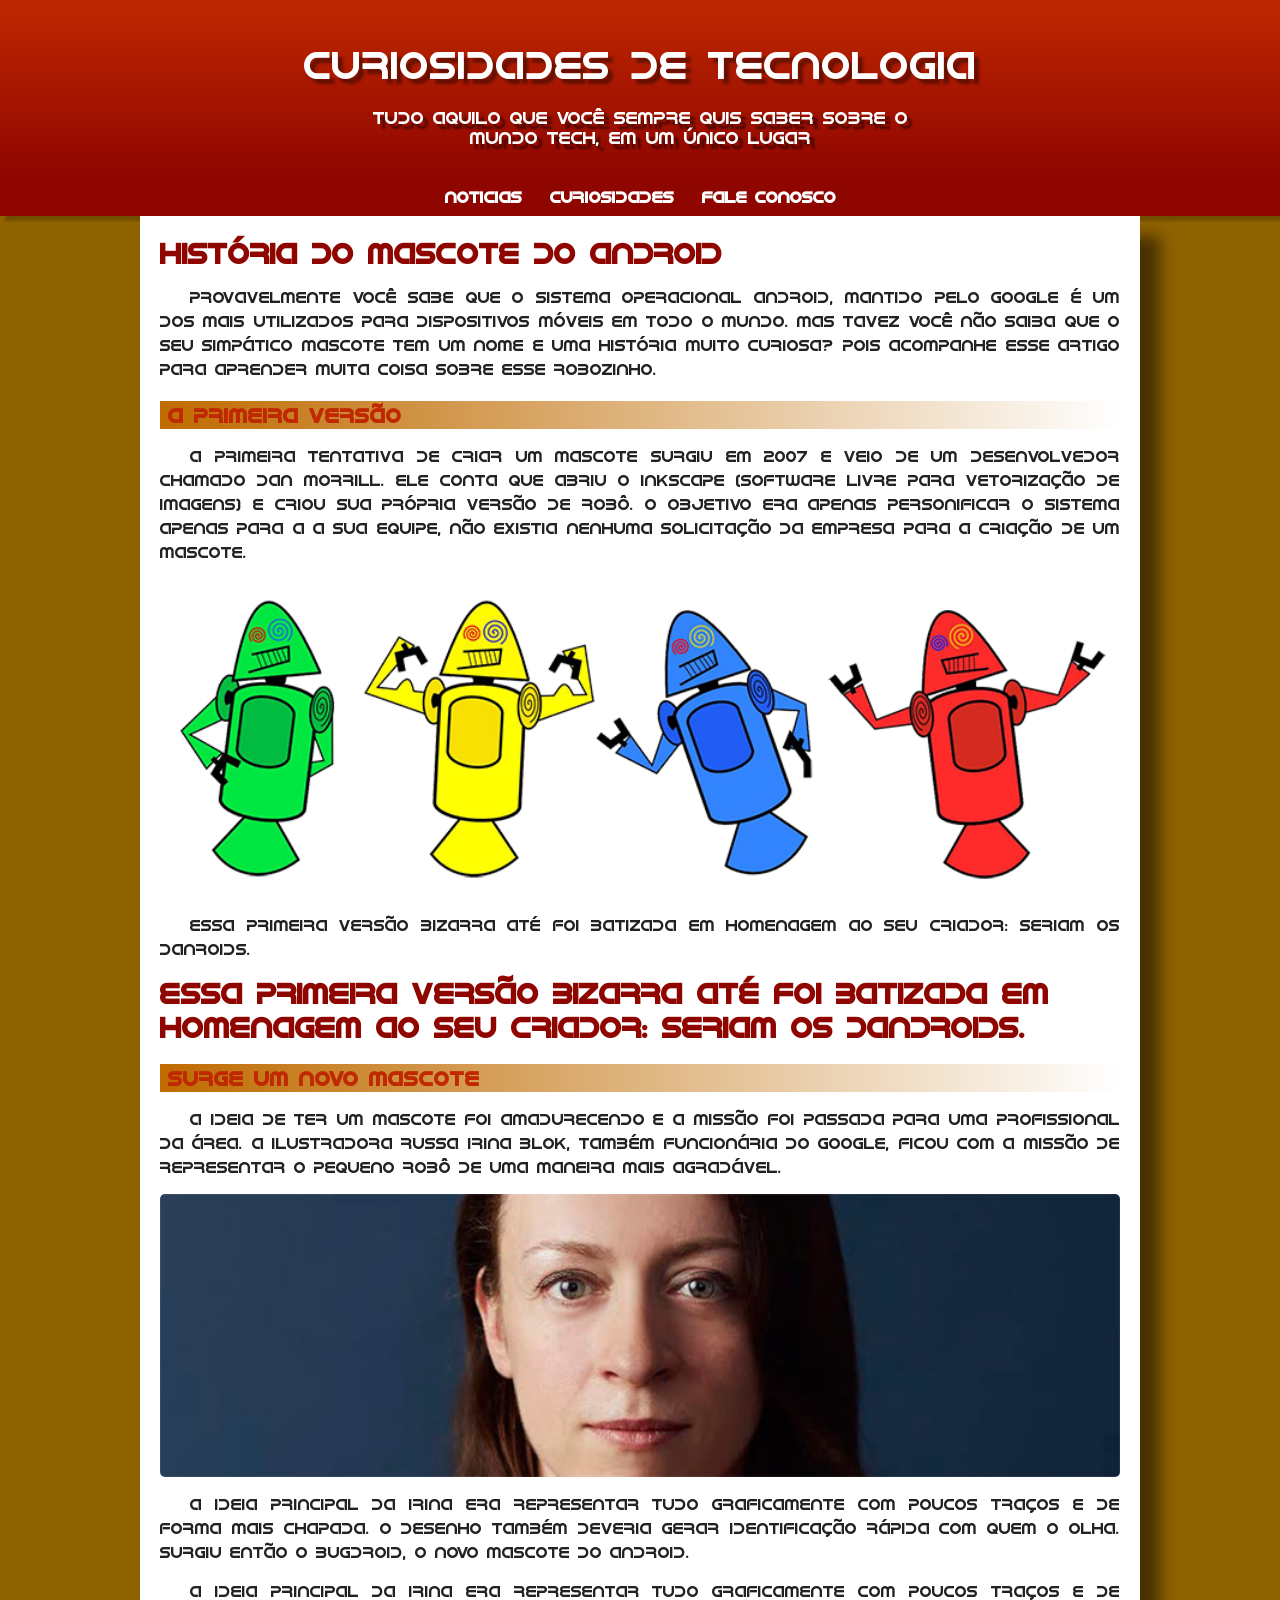
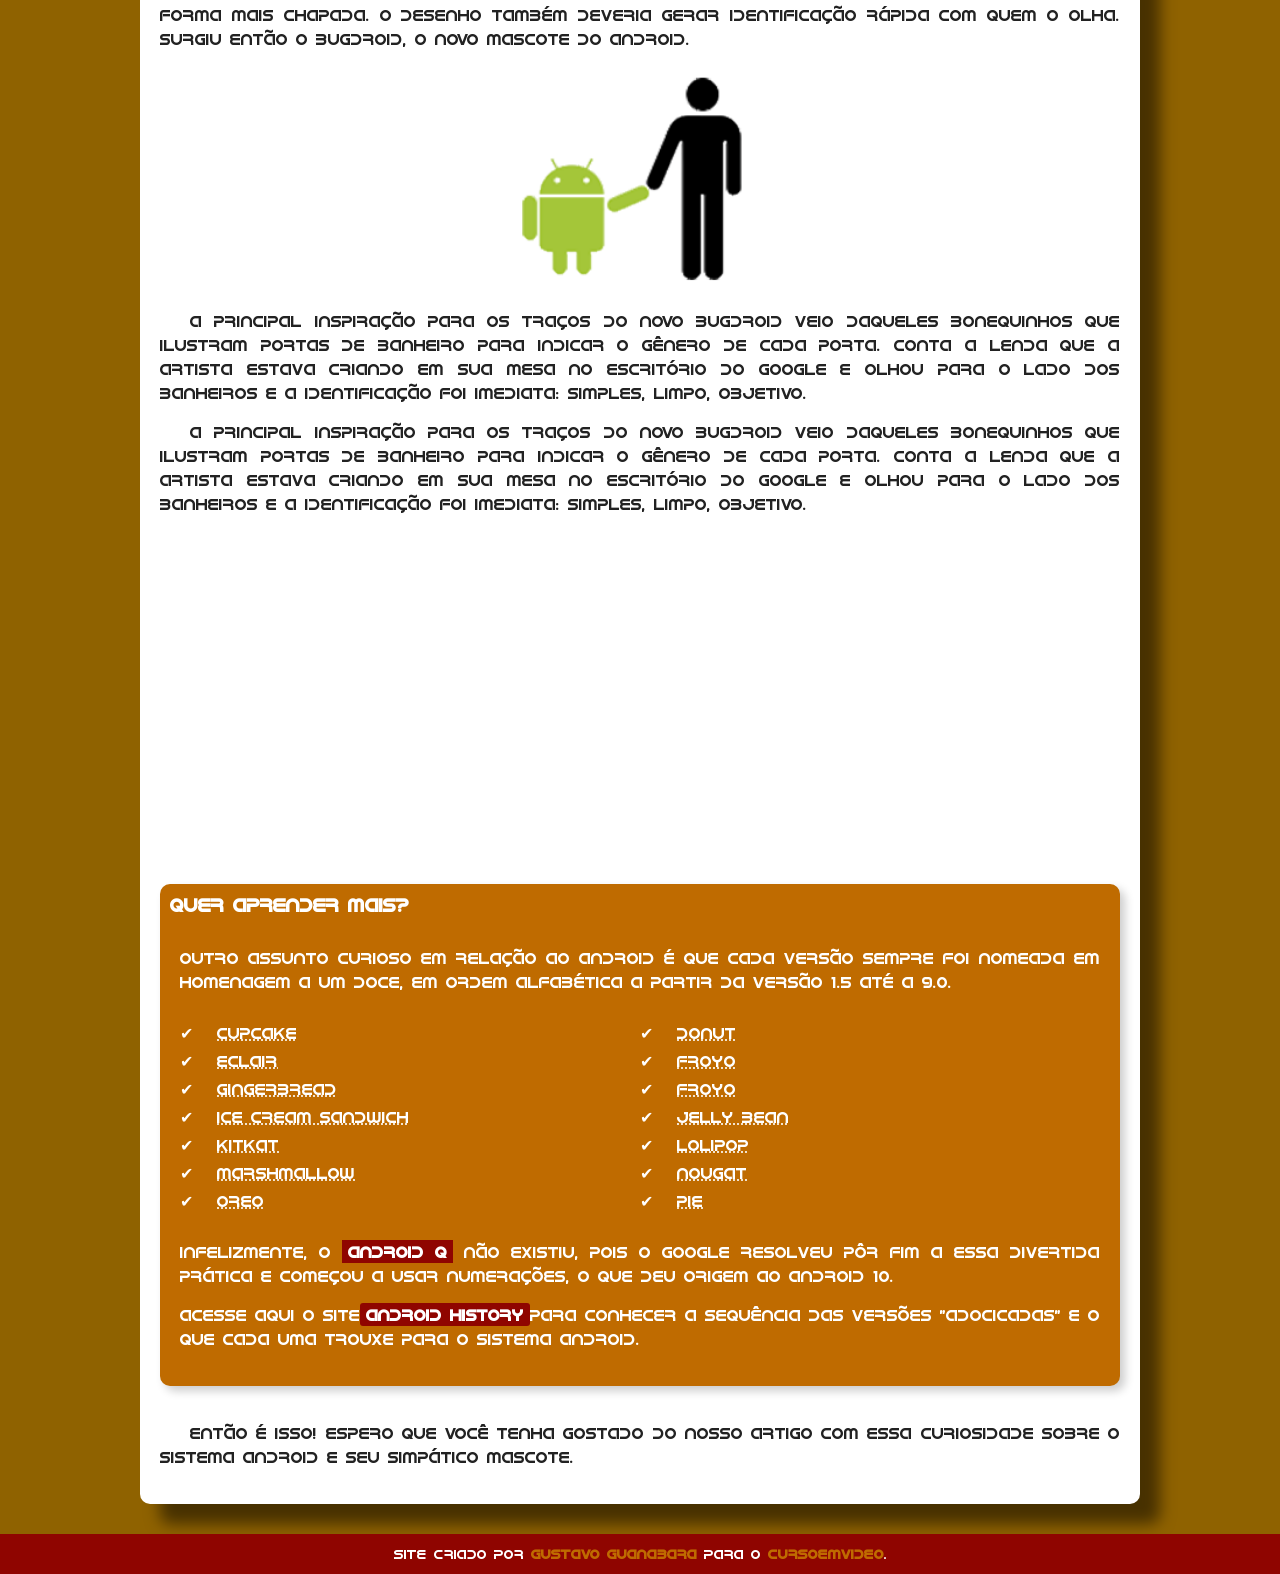
==== index.html.html @ bb757b1e "Novo site" ====
<!DOCTYPE html>
<html lang="pt-br">
<head>
    <meta charset="UTF-8">
    <meta name="viewport" content="width=device-width, initial-scale=1.0">
    <title>Como surgiu o mascote do android</title>
    <link rel="stylesheet" href="style.css">
    <link rel="shortcut icon" href="imagens/favicon.ico" type="image/x-icon">
</head>
<body>
<header>
    <h1>Curiosidades de Tecnologia</h1>
    <p>Tudo aquilo que você sempre quis saber sobre o mundo Tech, em um único lugar</p>
</header>
    
    <nav>
        <a href="android02.html">Noticias</a>
        <a href="android03.html">Curiosidades</a>
        <a href="android04.html">Fale conosco</a>
    </nav>
    <main>
        <article>
            <h1>História do Mascote do Android</h1>
            <p>Provavelmente você sabe que o sistema operacional Android, mantido pelo Google é um dos mais utilizados para dispositivos móveis em todo o mundo. Mas tavez você não saiba que o seu simpático mascote tem um nome e uma história muito curiosa? Pois acompanhe esse artigo para aprender muita coisa sobre esse robozinho.</p>
            
            <h2>A primeira versão</h2>
            <p>A primeira tentativa de criar um mascote surgiu em 2007 e veio de um desenvolvedor chamado Dan Morrill. Ele conta que abriu o Inkscape (software livre para vetorização de imagens) e criou sua própria versão de robô. O objetivo era apenas personificar o sistema apenas para a a sua equipe, não existia nenhuma solicitação da empresa para a criação de um mascote.</p>
            
            <DIV class="imagem-conteiner">
                <picture>
                    <source media="(max-width: 600px)" srcset="imagens/dan-droids-pq.png">
                    <img src="imagens/dan-droids.png" alt="">
                </picture>
                <p class="legenda">Essa primeira versão bizarra até foi batizada em homenagem ao seu criador: seriam os Danroids.</p>
            </DIV>
            
            <h1>Essa primeira versão bizarra até foi batizada em homenagem ao seu criador: seriam os Dandroids.</h1>
            
            <h2>Surge um novo mascote</h2>
            <p>A ideia de ter um mascote foi amadurecendo e a missão foi passada para uma profissional da área. A ilustradora Russa Irina Blok, também funcionária do Google, ficou com a missão de representar o pequeno robô de uma maneira mais agradável.</p>
            
            <div class="imagem-conteiner">
                <picture>
                   <source media="(max-width: 600px)" srcset="imagens/irina-blok-pq.jpg">
                    <img src="imagens/irina-blok.jpg" alt="">
                </picture>
                 <p class="legenda">A ideia principal da Irina era representar tudo graficamente com poucos traços e de forma mais chapada. O desenho também deveria gerar identificação rápida com quem o olha. Surgiu então o Bugdroid, o novo mascote do Android.</p>
            </div>
            
            <p>A ideia principal da Irina era representar tudo graficamente com poucos traços e de forma mais chapada. O desenho também deveria gerar identificação rápida com quem o olha. Surgiu então o Bugdroid, o novo mascote do Android.</p>
            
            <div class="legenda">
                <img src="imagens/bugdroid.png" class="pequena" alt="Bugdroid">
                <p class="legenda">A principal inspiração para os traços do novo Bugdroid veio daqueles bonequinhos que ilustram portas de banheiro para indicar o gênero de cada porta. Conta a lenda que a artista estava criando em sua mesa no escritório do Google e olhou para o lado dos banheiros e a identificação foi imediata: simples, limpo, objetivo.</p>
            </div>
            
            <p>A principal inspiração para os traços do novo Bugdroid veio daqueles bonequinhos que ilustram portas de banheiro para indicar o gênero de cada porta. Conta a lenda que a artista estava criando em sua mesa no escritório do Google e olhou para o lado dos banheiros e a identificação foi imediata: simples, limpo, objetivo.</p>
            
            <div class="video-container">
               <iframe width="560" height="315" src="https://www.youtube-nocookie.com/embed/I_vi2q6sC1k?si=3owwXX9X7uKaVJ8x&amp;start=1146" title="YouTube video player" frameborder="0" allow="accelerometer; autoplay; clipboard-write; encrypted-media; gyroscope; picture-in-picture; web-share" referrerpolicy="strict-origin-when-cross-origin" allowfullscreen></iframe>
            </div>
            
            <aside>
                 <h3>Quer aprender mais?</h3>
            <p>Outro assunto curioso em relação ao Android é que cada versão sempre foi nomeada em homenagem a um doce, em ordem alfabética a partir da versão 1.5 até a 9.0.</p>
                <ul>
                      <li>
                        <abbr title="Bolo de Copo">CupCake</abbr>
                    </li>
                    <li>
                        <abbr title="Rosquinha">Donut</abbr>
                    </li>  
                    <li>
                        <abbr title="Bomba">Eclair</abbr>
                    </li>
                    <li>
                        <abbr title="Iogurte Congelado">Froyo</abbr>
                    </li>
                    <li>
                        <abbr title="Biscoito de gengibre">Gingerbread</abbr>
                    </li>
                    <li>
                        <abbr title="Favo de mel">Froyo</abbr>
                    </li>
                     <li>
                        <abbr title="Sanduíche de sorvete">Ice Cream Sandwich</abbr>
                    </li>
                    <li>
                        <abbr title="Jujuba">Jelly Bean</abbr>
                    </li>
                    <li>
                        <abbr title="KitKat">KitKat</abbr>
                    </li>
                     <li>
                        <abbr title="Pirulito">Lolipop</abbr>
                    </li>
                    <li>
                        <abbr title="Marshmallow">Marshmallow</abbr>
                    </li>
                    <li>
                        <abbr title="Torrone">Nougat</abbr>
                    </li>
                    <li>
                        <abbr title="Oreo">Oreo</abbr>
                    </li>
                    <li>
                        <abbr title="Torta">Pie</abbr>
                    </li>
                </ul>
                
                <p>Infelizmente, o <strong>Android Q</strong> não existiu, pois o Google resolveu pôr fim a essa divertida prática e começou a usar numerações, o que deu origem ao Android 10.</p>
                
                <p>Acesse aqui o site<a href="https://android.com" target="_blank">Android History</a>para conhecer a sequência das versões "adocicadas" e o que cada uma trouxe para o sistema Android.</p>
            </aside>
            
            <p>Então é isso! Espero que você tenha gostado do nosso artigo com essa curiosidade sobre o sistema Android e seu simpático mascote.</p>
        </article>
    </main>
    <footer>
        <p>Site criado por <a href="https://gustavoguanabara.github.io/">Gustavo Guanabara</a> para o <a href="https://www.youtube.com/@cursoemvideo">CursoemVideo</a>.</p>
    </footer>
</body>
</html>
---- style.css ----
@charset "UTF-8";

@font-face {
    font-family: 'iDroid';
    src: url('fontes/idroid.otf') format('opentype');
    font-weight: normal;
    font-style: normal;
}

* {
  margin: 0px;
  padding: 0px;
  box-sizing: border-box;  
}
body {
    background-color: #8F6200; 
    font-family: 'iDroid', sans-serif;
}

header {
    background-image: linear-gradient(to bottom, #BF2800, #8F0500);
    color: white;
    text-align: center;
    padding-top: 40px;
    padding-bottom: 30px;
}

header > h1 {
    font-family: iDroid, sans-serif;
    font-size: 2.5em;
    font-weight: normal;
    margin-bottom: 20px;
    text-shadow: 5px 5px 3px rgba(0, 0, 0, 0.4);
}

header > p {
    font-size: 1.1em;
    color: white;
    max-width: 600px;
    padding-right: 10px;
    padding-left: 10px;
    margin: auto;
    text-shadow: 5px 5px 2px rgba(0, 0, 0, 0.5);
}

nav {
    background-color: #8F0500;
    padding: 10px 30px;
    box-shadow: 5px 5px 2px rgba(0, 0, 0, 0.2);
    text-align: center;
}

nav > a {
    color: white;
    padding: 10px;
    text-decoration: none;
    font-weight: bold;
    border-radius: 5px;
    transition-duration: .3s;
}

nav > a:hover {
    background-color: #BF4A00;
    color: white;
}

main {
    min-width: 300px;
    max-width: 1000px;
    margin: auto;
    margin-bottom: 30px;
    padding: 20px;
    background-color: white;
    box-shadow: 20px 20px 15px rgba(0, 0, 0, 0.5);
    border-bottom-left-radius: 10px;
    border-bottom-right-radius: 10px;
}

main img {
    width: 100%;
}

main img.pequena {
    max-width: 350px;
    display: block;
    margin: auto;
}

aside strong {
    color: white;
    font-weight: bold;
    background-color: #8F0500;
    padding: 2px 6px;

}

article > h1 {
    font-family: 'iDroid';
    font-size: 1.8em;
    color: #8F0500;
    margin-bottom: 15px;
}

article > h2 {
    font-family: 'iDroid';
    font-size: 1.3em;
    color: #BF2800;
    background-image: linear-gradient(to right, #BF6B00, transparent);
    text-indent: 8px;
    padding: 2px 0px;
    margin-top: 20px;
}

article p {
    margin: 15px 0px;
    text-align: justify;
    line-height: 1.5em;
    text-indent: 30px;
    color: #222222
}

article a {
    text-decoration: none;
    font-weight: bold;
    color: white;
    background-color: #BF4A00;
    padding: 2px 6px;
    border-radius: 3px;
}

article a:hover {
    text-decoration: underline;
    background-color: #8F0500;
}

article img {
    width: 100%;
    display: block;
    border-radius: 5px;
}

div video {
    background-color: #8F0500;
    margin: 20px -20px 30px -20px;
    padding: 20px;
    position: relative;
    padding-bottom: 56.5%;
}

div.video > iframe {
    position: absolute;
    top: 5%;
    left: 5%;
    width: 90%;
    height: 90%;
}

aside {
    background-color: #BF6B00;
    padding: 20px;
    border-radius: 10px;
    box-shadow: 5px 5px 10px rgba(0, 0, 0, 0.2);
    margin: 35px 0px;
}

aside h3 {
    background-color: var(--cor4);
    color: white;
    padding: 10px;
    margin: -20px -20px 20px -20px;
    border-top-left-radius: 10px;
    border-top-right-radius: 10px;
}


aside > p {
    color: white;
    text-indent: 0px;
}

aside > ul {
    list-style-type: none;
    padding: 10px 0px;
}

@media (min-width: 650px) {
    aside > ul {
        display: grid;
        grid-template-columns: 1fr 1fr;
    } 
}

aside > ul > li {
    color: white;
    padding: 4px 0px;
}

aside > ul > li::before {
    content: '\2714\00A0\00A0';
}

aside a {
    background-color: #8F0500;
    color: white;
}

aside a:hover {
    background-color: white;
    color: #8F0500;
}

footer {
    background-color: #8F0500;
    color: white;
    text-align: center;
    font-size: 0.85em;
    padding: 12px;
    margin-top: 20px;
}

footer a {
    color: #BF6B00;
    font-weight: bold;
    text-decoration: none;
}

footer a:hover {
    text-decoration: underline;
    color: white;
}
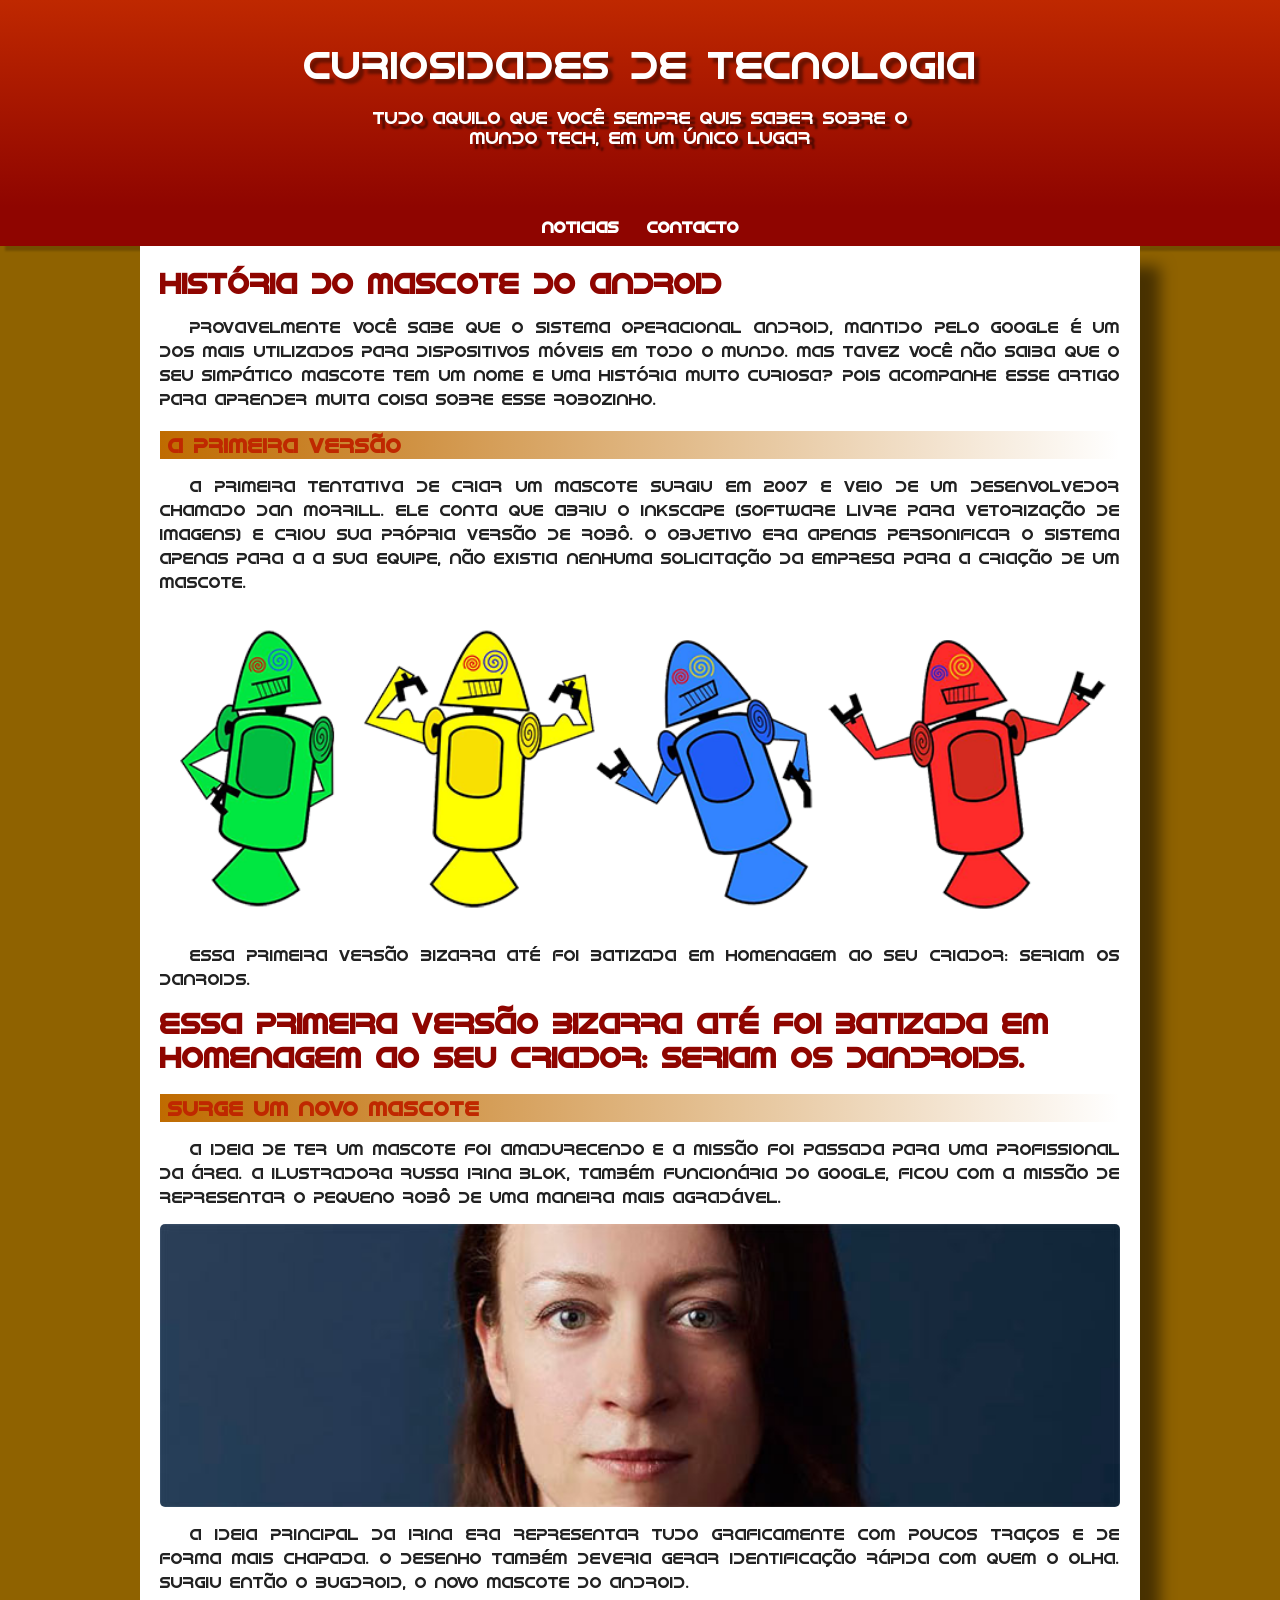
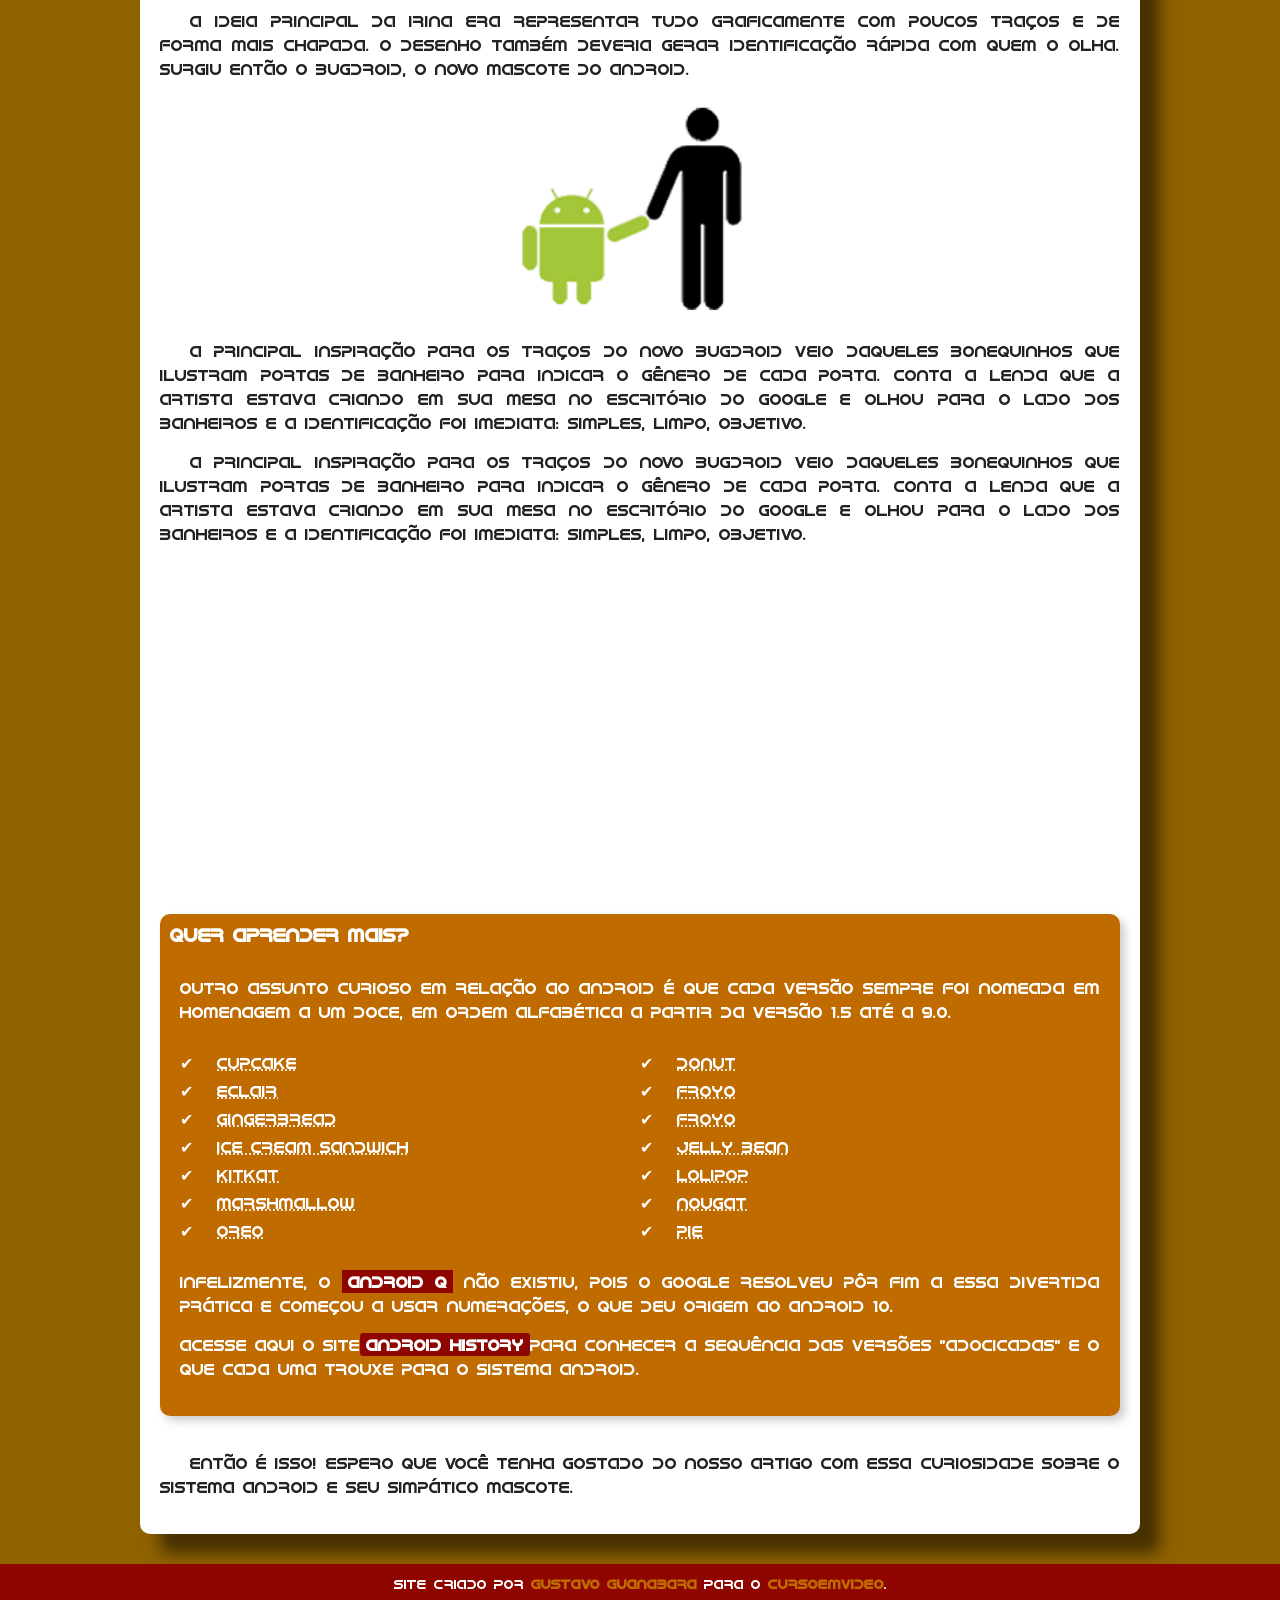
==== commit 10a275e1: "Problema Corrigido" ====
--- a/index.html.html
+++ b/index.html.html
@@ -15,8 +15,7 @@
     
     <nav>
         <a href="android02.html">Noticias</a>
-        <a href="android03.html">Curiosidades</a>
-        <a href="android04.html">Fale conosco</a>
+        <a href="android04.html">Contacto</a>
     </nav>
     <main>
         <article>
--- a/style.css
+++ b/style.css
@@ -39,6 +39,7 @@
     max-width: 600px;
     padding-right: 10px;
     padding-left: 10px;
+    padding-bottom: 30px;
     margin: auto;
     text-shadow: 5px 5px 2px rgba(0, 0, 0, 0.5);
 }
